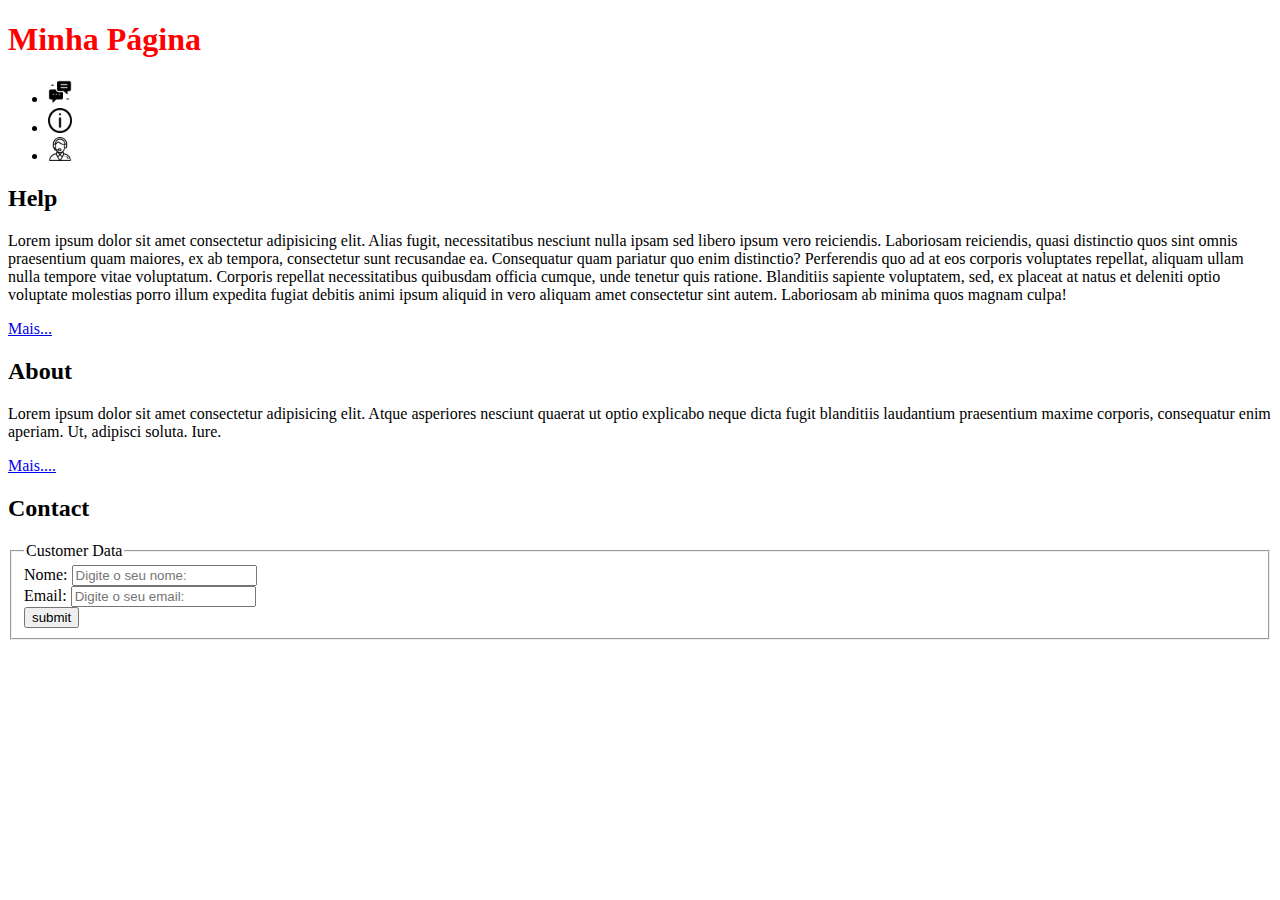
==== index.html @ bba7b8a1 "css externo" ====
<!DOCTYPE html> <!--  Este é o DTD do HTML -->

<html>
<head>
	<meta charset="UTF-8">
	<meta name="viewport" content="width=device-width, initial-scale=1">
	<title>Exemplo básico de HTML</title>
	<link rel="stylesheet" href="./css/style.css">
</head>
<body>

	<div class="container">

		<header class="cabecalho">
			<h1>Minha Página</h1>
			<nav>
				<ul>
					<li><a href="\paginas\contact.html"><img src="./Img/chat.png" alt="Imagem para o contato conosco" width="2%"></a></li>
					<li><a href="\paginas\about.html"><img src="./Img/info.png" alt="Circulo com um I no meio" width="2%"></a></li>
					<li><a href="\paginas\help.html"><img src="./Img/support.png" alt="Um assistente, simbolizando ajuda" width="2%"></a></li>
				</ul>
			</nav>
		</header>

		<section>
			<div>
				<h2>Help</h2>
				<p>Lorem ipsum dolor sit amet consectetur adipisicing elit. Alias fugit, necessitatibus nesciunt nulla ipsam sed libero ipsum vero reiciendis. Laboriosam reiciendis, quasi distinctio quos sint omnis praesentium quam maiores, ex ab tempora, consectetur sunt recusandae ea. Consequatur quam pariatur quo enim distinctio? Perferendis quo ad at eos corporis voluptates repellat, aliquam ullam nulla tempore vitae voluptatum. Corporis repellat necessitatibus quibusdam officia cumque, unde tenetur quis ratione. Blanditiis sapiente voluptatem, sed, ex placeat at natus et deleniti optio voluptate molestias porro illum expedita fugiat debitis animi ipsum aliquid in vero aliquam amet consectetur sint autem. Laboriosam ab minima quos magnam culpa!

				</p>
				<a href="./paginas/help.html">Mais...</a>
			</div>

			<div>
				<h2>About</h2>
				<p>
					Lorem ipsum dolor sit amet consectetur adipisicing elit. Atque asperiores nesciunt quaerat ut optio explicabo neque dicta fugit blanditiis laudantium praesentium maxime corporis, consequatur enim aperiam. Ut, adipisci soluta. Iure.
				</p>
				<a href="./paginas/about.html">Mais....</a>
			</div>

			<div>
				<h2>Contact</h2>
				<form>
					<fieldset>
						<legend>Customer Data</legend>
						<div>
							<label for="idNm">Nome: </label>
							<input type="text" name="txtNm" id="idNm" placeholder="Digite o seu nome: ">
						</div>
						<div>
							<label for="idEmail">Email: </label>
							<input type="email" name="txtNm" id="idEmail" placeholder="Digite o seu email: ">
						</div>
						<div>
							<button type="button">submit</button>
						</div>
						
					</fieldset>
				</form>
			</div>
		</section>

		<!-- nav#menu>ul>li*3>a[href="#"]{item - $} -->


	</div>

</body>
</html>
---- css/style.css ----
h1{
   color: red;
}
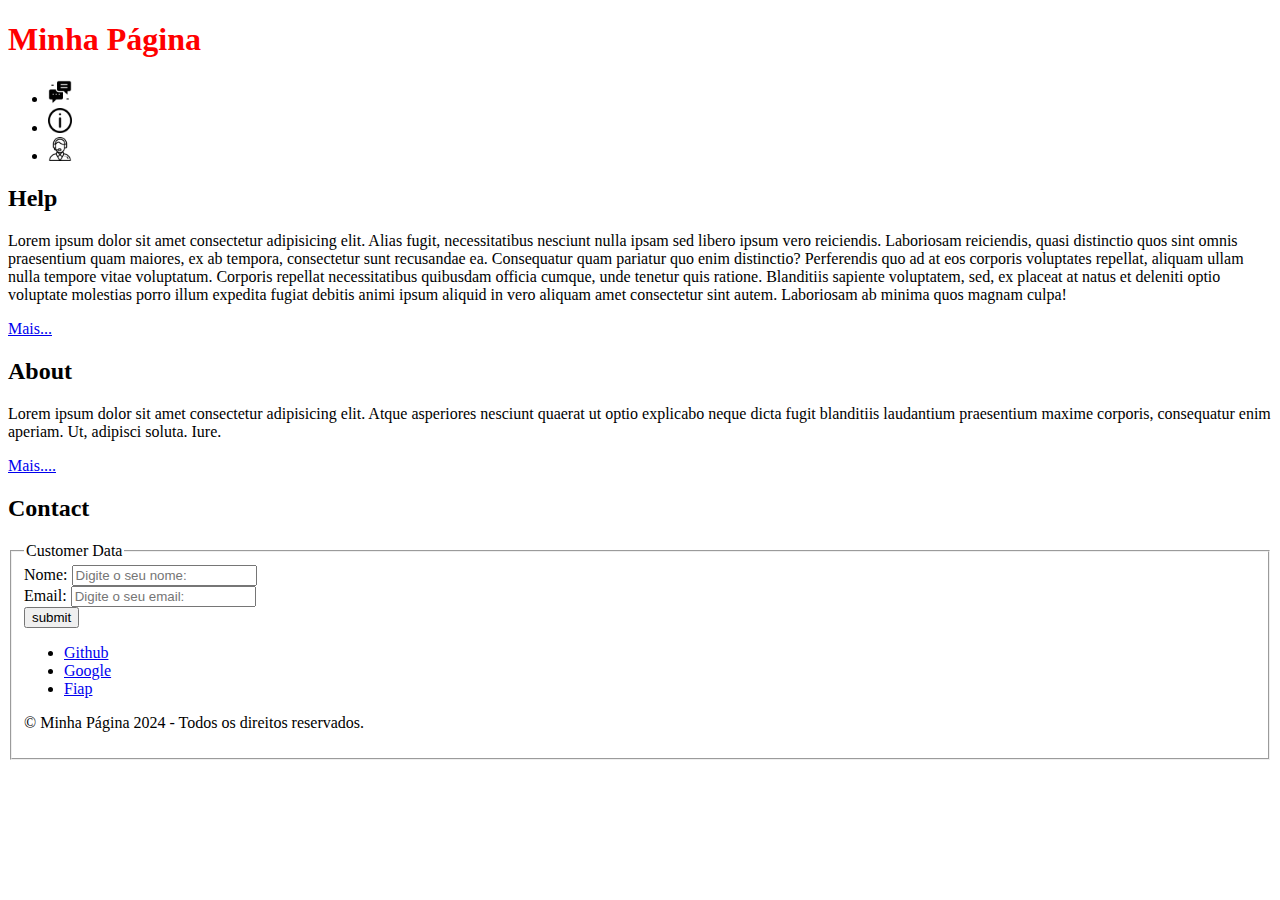
==== commit 8540770f: "criado rodape" ====
--- a/index.html
+++ b/index.html
@@ -55,6 +55,19 @@
 						<div>
 							<button type="button">submit</button>
 						</div>
+
+						<footer id="rodape">
+							<nav>
+								<ul>
+									<li> <a href="https://github.com/" target="_blank"> Github </a> </li>
+									<li> <a href="https://www.google.com" target="_blank"> Google </a> </li>
+									<li> <a href="https://www.fiap.com.br" target="_blank"> Fiap </a> </li>
+								</ul>
+							</nav>
+							<p>
+								&copy; Minha Página 2024 - Todos os direitos reservados.
+							</p>
+						</footer>
 						
 					</fieldset>
 				</form>
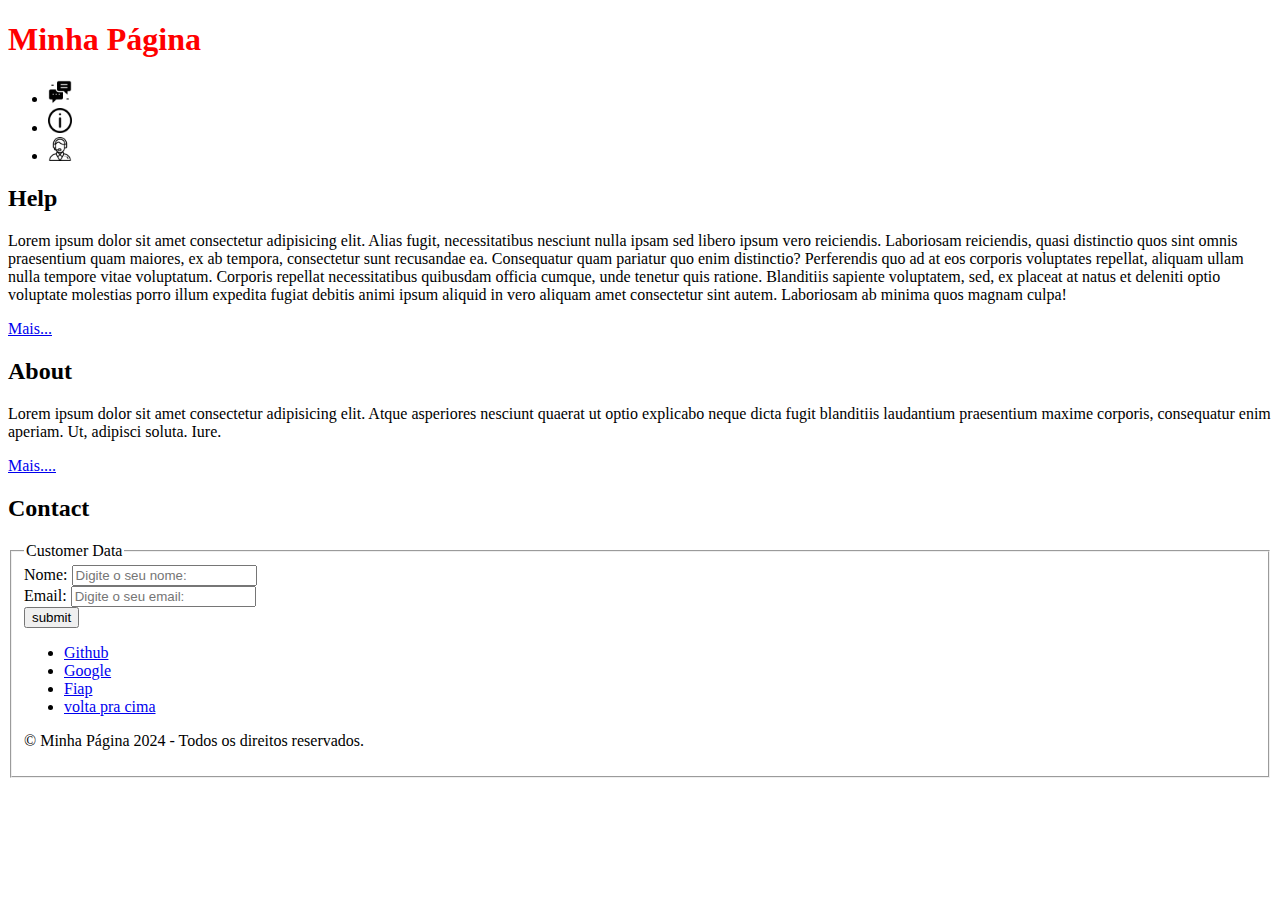
==== commit 99000b04: "volta pra cima" ====
--- a/index.html
+++ b/index.html
@@ -11,13 +11,13 @@
 
 	<div class="container">
 
-		<header class="cabecalho">
+		<header class="cabecalho" id="cabecalho">
 			<h1>Minha Página</h1>
 			<nav>
 				<ul>
 					<li><a href="\paginas\contact.html"><img src="./Img/chat.png" alt="Imagem para o contato conosco" width="2%"></a></li>
 					<li><a href="\paginas\about.html"><img src="./Img/info.png" alt="Circulo com um I no meio" width="2%"></a></li>
-					<li><a href="\paginas\help.html"><img src="./Img/support.png" alt="Um assistente, simbolizando ajuda" width="2%"></a></li>
+					<li><a href="#contact"><img src="./Img/support.png" alt="Um assistente, simbolizando ajuda" width="2%"></a></li>
 				</ul>
 			</nav>
 		</header>
@@ -39,7 +39,7 @@
 				<a href="./paginas/about.html">Mais....</a>
 			</div>
 
-			<div>
+			<div id="contact">
 				<h2>Contact</h2>
 				<form>
 					<fieldset>
@@ -62,6 +62,7 @@
 									<li> <a href="https://github.com/" target="_blank"> Github </a> </li>
 									<li> <a href="https://www.google.com" target="_blank"> Google </a> </li>
 									<li> <a href="https://www.fiap.com.br" target="_blank"> Fiap </a> </li>
+									<li> <a href="#cabecalho">volta pra cima</a></li>
 								</ul>
 							</nav>
 							<p>
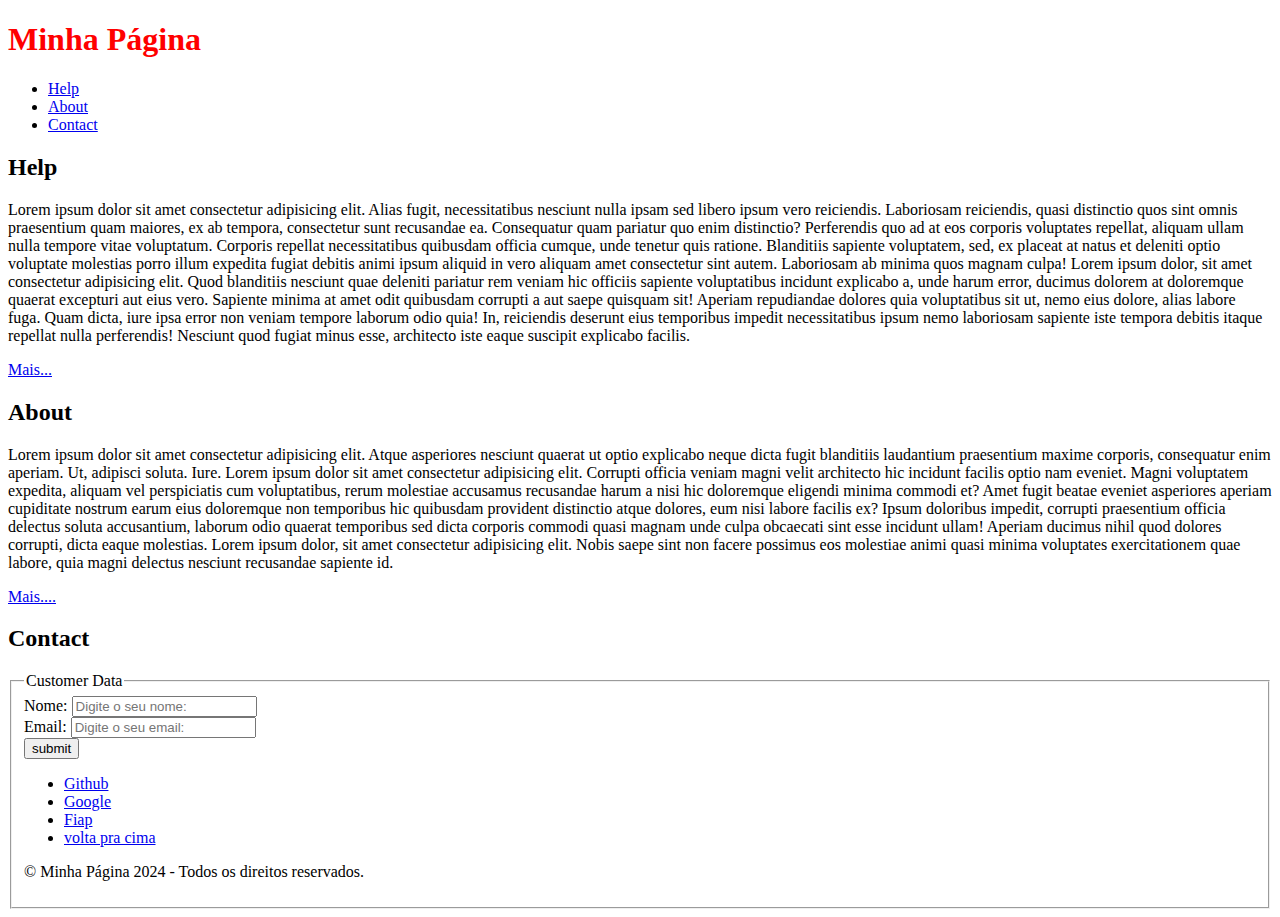
==== commit b40fcc67: "Retirando as imagens do index.html" ====
--- a/index.html
+++ b/index.html
@@ -15,9 +15,9 @@
 			<h1>Minha Página</h1>
 			<nav>
 				<ul>
-					<li><a href="\paginas\contact.html"><img src="./Img/chat.png" alt="Imagem para o contato conosco" width="2%"></a></li>
-					<li><a href="\paginas\about.html"><img src="./Img/info.png" alt="Circulo com um I no meio" width="2%"></a></li>
-					<li><a href="#contact"><img src="./Img/support.png" alt="Um assistente, simbolizando ajuda" width="2%"></a></li>
+					<li><a href="./paginas/help.html">Help</a></li>
+					<li><a href="./paginas/about.html">About</a></li>
+					<li><a href="#contact">Contact</a></li>
 				</ul>
 			</nav>
 		</header>
@@ -26,6 +26,7 @@
 			<div>
 				<h2>Help</h2>
 				<p>Lorem ipsum dolor sit amet consectetur adipisicing elit. Alias fugit, necessitatibus nesciunt nulla ipsam sed libero ipsum vero reiciendis. Laboriosam reiciendis, quasi distinctio quos sint omnis praesentium quam maiores, ex ab tempora, consectetur sunt recusandae ea. Consequatur quam pariatur quo enim distinctio? Perferendis quo ad at eos corporis voluptates repellat, aliquam ullam nulla tempore vitae voluptatum. Corporis repellat necessitatibus quibusdam officia cumque, unde tenetur quis ratione. Blanditiis sapiente voluptatem, sed, ex placeat at natus et deleniti optio voluptate molestias porro illum expedita fugiat debitis animi ipsum aliquid in vero aliquam amet consectetur sint autem. Laboriosam ab minima quos magnam culpa!
+				Lorem ipsum dolor, sit amet consectetur adipisicing elit. Quod blanditiis nesciunt quae deleniti pariatur rem veniam hic officiis sapiente voluptatibus incidunt explicabo a, unde harum error, ducimus dolorem at doloremque quaerat excepturi aut eius vero. Sapiente minima at amet odit quibusdam corrupti a aut saepe quisquam sit! Aperiam repudiandae dolores quia voluptatibus sit ut, nemo eius dolore, alias labore fuga. Quam dicta, iure ipsa error non veniam tempore laborum odio quia! In, reiciendis deserunt eius temporibus impedit necessitatibus ipsum nemo laboriosam sapiente iste tempora debitis itaque repellat nulla perferendis! Nesciunt quod fugiat minus esse, architecto iste eaque suscipit explicabo facilis.
 
 				</p>
 				<a href="./paginas/help.html">Mais...</a>
@@ -35,6 +36,8 @@
 				<h2>About</h2>
 				<p>
 					Lorem ipsum dolor sit amet consectetur adipisicing elit. Atque asperiores nesciunt quaerat ut optio explicabo neque dicta fugit blanditiis laudantium praesentium maxime corporis, consequatur enim aperiam. Ut, adipisci soluta. Iure.
+					Lorem ipsum dolor sit amet consectetur adipisicing elit. Corrupti officia veniam magni velit architecto hic incidunt facilis optio nam eveniet. Magni voluptatem expedita, aliquam vel perspiciatis cum voluptatibus, rerum molestiae accusamus recusandae harum a nisi hic doloremque eligendi minima commodi et? Amet fugit beatae eveniet asperiores aperiam cupiditate nostrum earum eius doloremque non temporibus hic quibusdam provident distinctio atque dolores, eum nisi labore facilis ex? Ipsum doloribus impedit, corrupti praesentium officia delectus soluta accusantium, laborum odio quaerat temporibus sed dicta corporis commodi quasi magnam unde culpa obcaecati sint esse incidunt ullam! Aperiam ducimus nihil quod dolores corrupti, dicta eaque molestias.
+					Lorem ipsum dolor, sit amet consectetur adipisicing elit. Nobis saepe sint non facere possimus eos molestiae animi quasi minima voluptates exercitationem quae labore, quia magni delectus nesciunt recusandae sapiente id.
 				</p>
 				<a href="./paginas/about.html">Mais....</a>
 			</div>
--- a/css/style.css
+++ b/css/style.css
@@ -1,3 +1,7 @@
 h1{
    color: red;
+}
+.link{
+   display: inline;
+   margin: 5%;
 }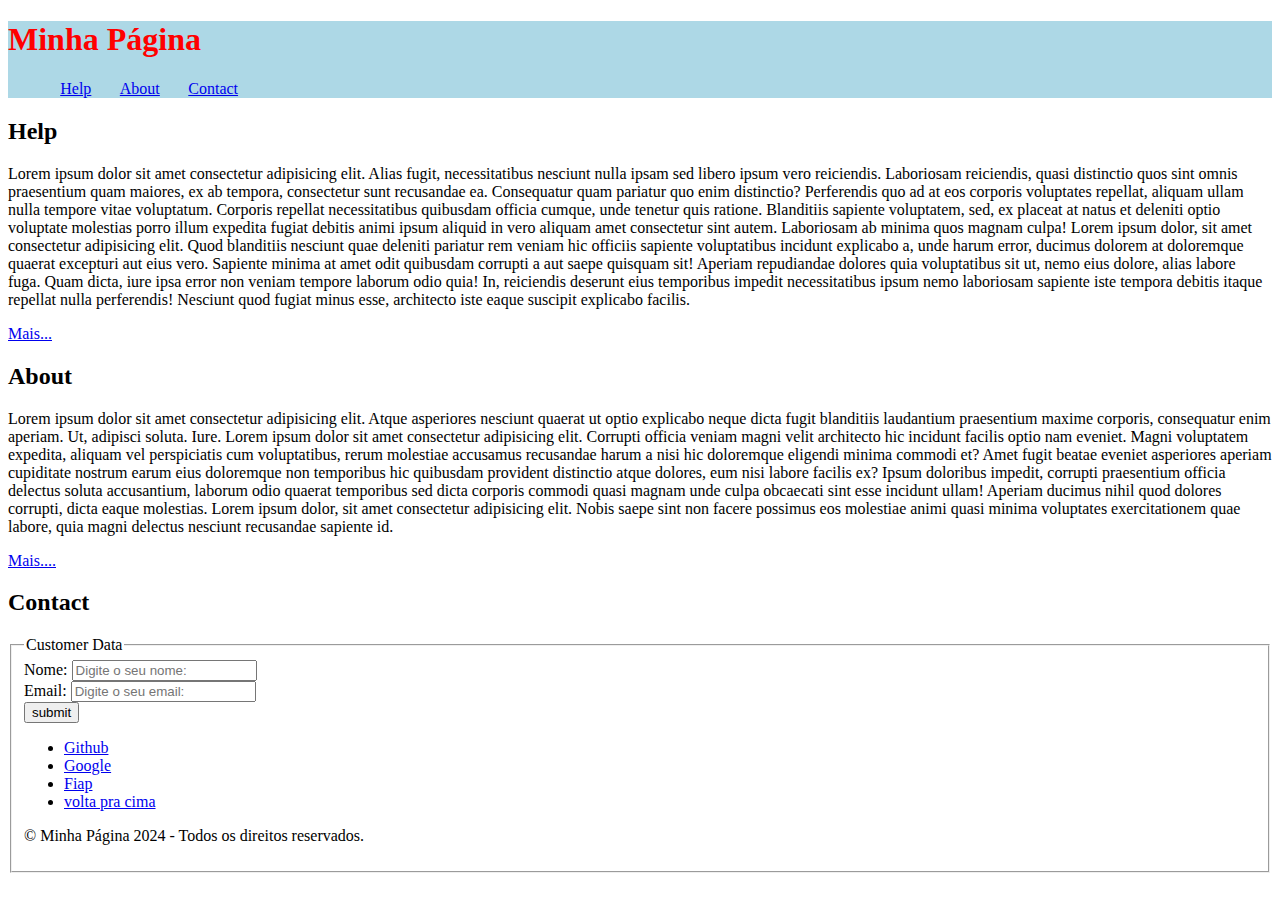
==== commit d6fc098d: "adicionado azul aos cabecalhos" ====
--- a/index.html
+++ b/index.html
@@ -15,9 +15,9 @@
 			<h1>Minha Página</h1>
 			<nav>
 				<ul>
-					<li><a href="./paginas/help.html">Help</a></li>
-					<li><a href="./paginas/about.html">About</a></li>
-					<li><a href="#contact">Contact</a></li>
+					<li class="link"><a href="./paginas/help.html">Help</a></li>
+					<li class="link"><a href="./paginas/about.html">About</a></li>
+					<li class="link"><a href="#contact">Contact</a></li>
 				</ul>
 			</nav>
 		</header>
--- a/css/style.css
+++ b/css/style.css
@@ -3,5 +3,8 @@
 }
 .link{
    display: inline;
-   margin: 5%;
-}+   margin: 1%;
+}
+.cabecalho{
+   background-color: lightblue;
+}
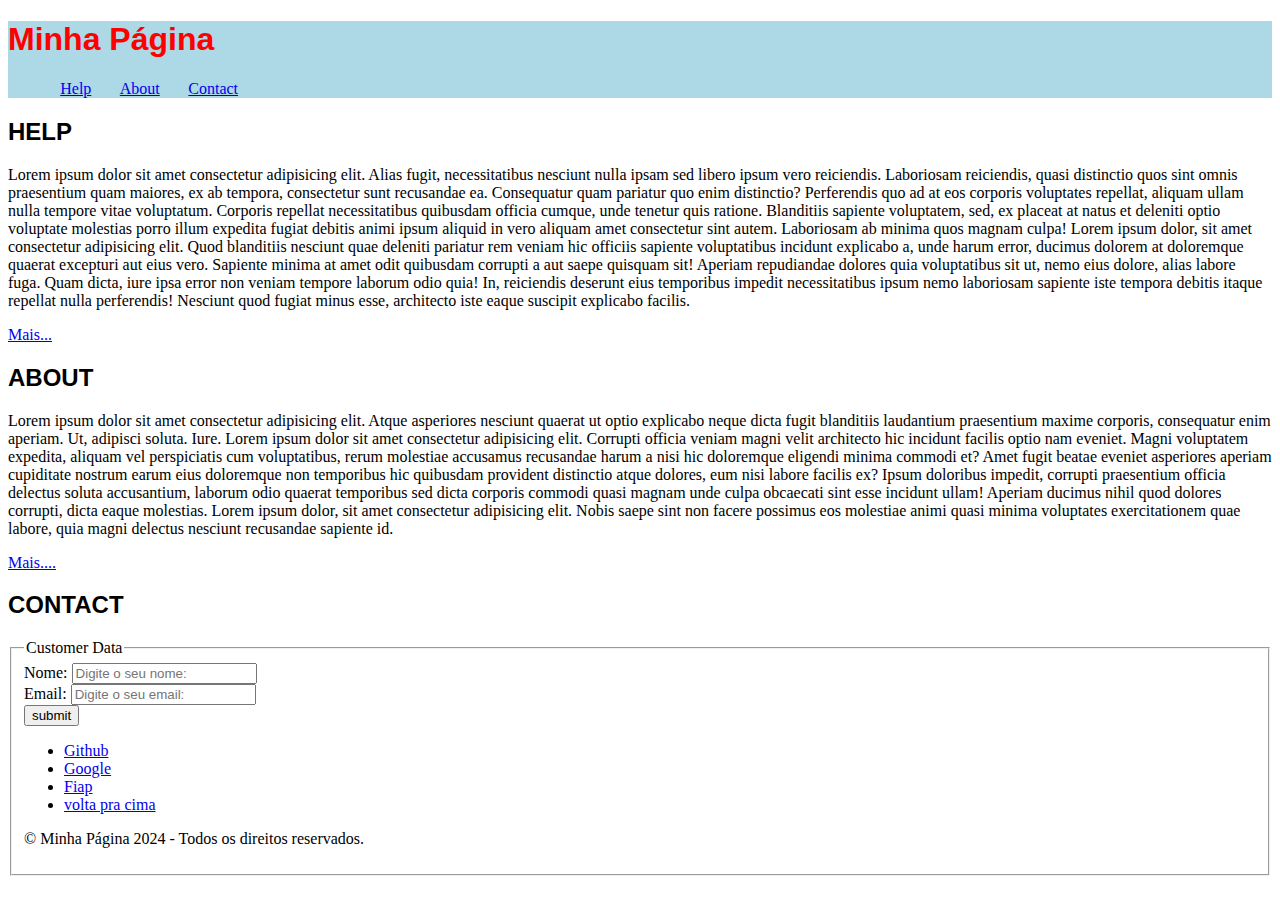
==== commit e9a028d0: "adicionado fonte serifada aos h1 e h2" ====
--- a/index.html
+++ b/index.html
@@ -24,7 +24,7 @@
 
 		<section>
 			<div>
-				<h2>Help</h2>
+				<h2>HELP</h2>
 				<p>Lorem ipsum dolor sit amet consectetur adipisicing elit. Alias fugit, necessitatibus nesciunt nulla ipsam sed libero ipsum vero reiciendis. Laboriosam reiciendis, quasi distinctio quos sint omnis praesentium quam maiores, ex ab tempora, consectetur sunt recusandae ea. Consequatur quam pariatur quo enim distinctio? Perferendis quo ad at eos corporis voluptates repellat, aliquam ullam nulla tempore vitae voluptatum. Corporis repellat necessitatibus quibusdam officia cumque, unde tenetur quis ratione. Blanditiis sapiente voluptatem, sed, ex placeat at natus et deleniti optio voluptate molestias porro illum expedita fugiat debitis animi ipsum aliquid in vero aliquam amet consectetur sint autem. Laboriosam ab minima quos magnam culpa!
 				Lorem ipsum dolor, sit amet consectetur adipisicing elit. Quod blanditiis nesciunt quae deleniti pariatur rem veniam hic officiis sapiente voluptatibus incidunt explicabo a, unde harum error, ducimus dolorem at doloremque quaerat excepturi aut eius vero. Sapiente minima at amet odit quibusdam corrupti a aut saepe quisquam sit! Aperiam repudiandae dolores quia voluptatibus sit ut, nemo eius dolore, alias labore fuga. Quam dicta, iure ipsa error non veniam tempore laborum odio quia! In, reiciendis deserunt eius temporibus impedit necessitatibus ipsum nemo laboriosam sapiente iste tempora debitis itaque repellat nulla perferendis! Nesciunt quod fugiat minus esse, architecto iste eaque suscipit explicabo facilis.
 
@@ -33,7 +33,7 @@
 			</div>
 
 			<div>
-				<h2>About</h2>
+				<h2>ABOUT</h2>
 				<p>
 					Lorem ipsum dolor sit amet consectetur adipisicing elit. Atque asperiores nesciunt quaerat ut optio explicabo neque dicta fugit blanditiis laudantium praesentium maxime corporis, consequatur enim aperiam. Ut, adipisci soluta. Iure.
 					Lorem ipsum dolor sit amet consectetur adipisicing elit. Corrupti officia veniam magni velit architecto hic incidunt facilis optio nam eveniet. Magni voluptatem expedita, aliquam vel perspiciatis cum voluptatibus, rerum molestiae accusamus recusandae harum a nisi hic doloremque eligendi minima commodi et? Amet fugit beatae eveniet asperiores aperiam cupiditate nostrum earum eius doloremque non temporibus hic quibusdam provident distinctio atque dolores, eum nisi labore facilis ex? Ipsum doloribus impedit, corrupti praesentium officia delectus soluta accusantium, laborum odio quaerat temporibus sed dicta corporis commodi quasi magnam unde culpa obcaecati sint esse incidunt ullam! Aperiam ducimus nihil quod dolores corrupti, dicta eaque molestias.
@@ -43,7 +43,7 @@
 			</div>
 
 			<div id="contact">
-				<h2>Contact</h2>
+				<h2>CONTACT</h2>
 				<form>
 					<fieldset>
 						<legend>Customer Data</legend>
--- a/css/style.css
+++ b/css/style.css
@@ -8,3 +8,7 @@
 .cabecalho{
    background-color: lightblue;
 }
+
+h1, h2{
+   font-family: sans-serif;
+}
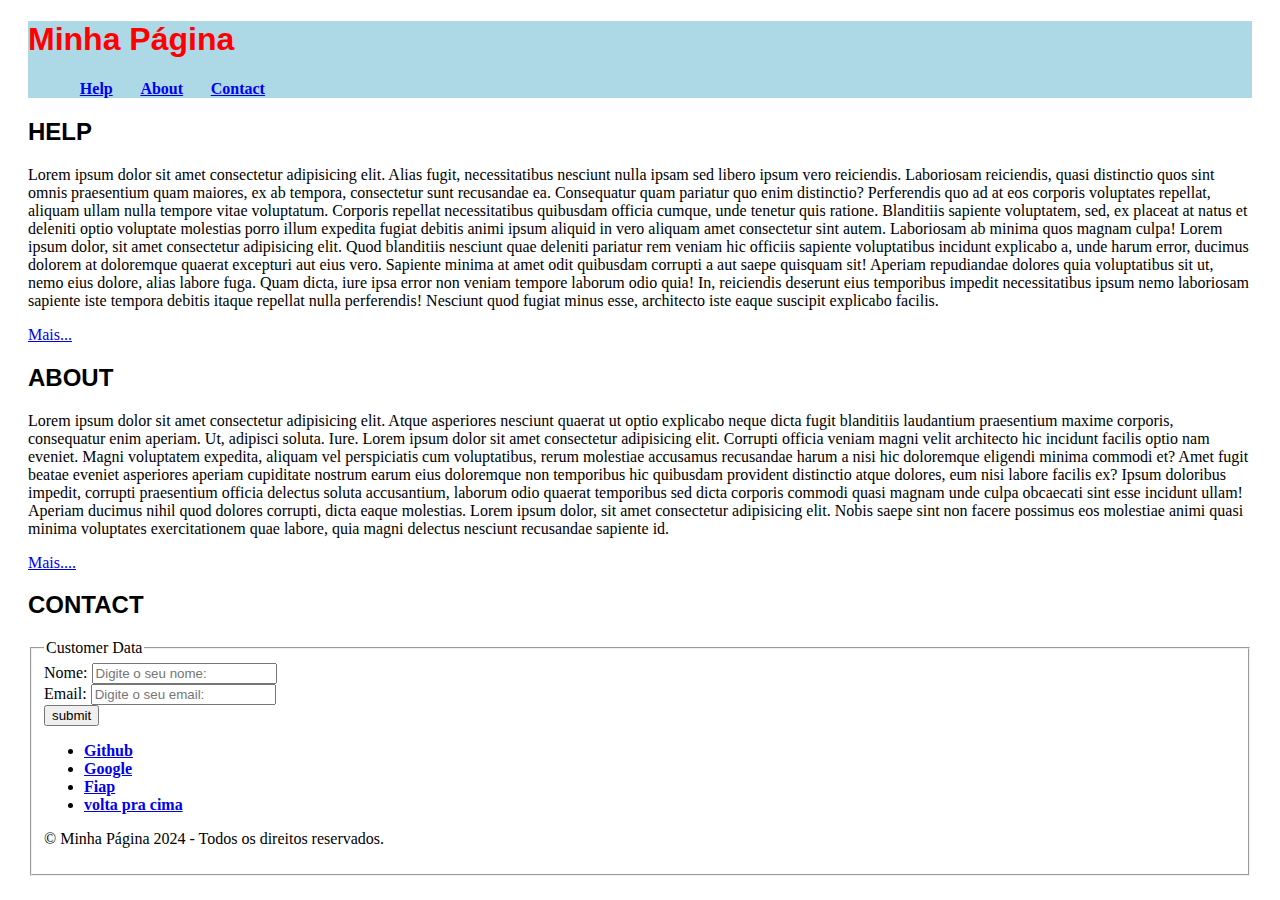
==== commit be4c49e1: "adicionado o espacamento no .conteudo" ====
--- a/index.html
+++ b/index.html
@@ -22,7 +22,7 @@
 			</nav>
 		</header>
 
-		<section>
+		<section id="conteudo">
 			<div>
 				<h2>HELP</h2>
 				<p>Lorem ipsum dolor sit amet consectetur adipisicing elit. Alias fugit, necessitatibus nesciunt nulla ipsam sed libero ipsum vero reiciendis. Laboriosam reiciendis, quasi distinctio quos sint omnis praesentium quam maiores, ex ab tempora, consectetur sunt recusandae ea. Consequatur quam pariatur quo enim distinctio? Perferendis quo ad at eos corporis voluptates repellat, aliquam ullam nulla tempore vitae voluptatum. Corporis repellat necessitatibus quibusdam officia cumque, unde tenetur quis ratione. Blanditiis sapiente voluptatem, sed, ex placeat at natus et deleniti optio voluptate molestias porro illum expedita fugiat debitis animi ipsum aliquid in vero aliquam amet consectetur sint autem. Laboriosam ab minima quos magnam culpa!
--- a/css/style.css
+++ b/css/style.css
@@ -12,3 +12,12 @@
 h1, h2{
    font-family: sans-serif;
 }
+nav a{
+   font-weight: bold;
+}
+.container{
+   margin: 20px;
+}
+.conteudo{
+   line-height: 1.5;
+}
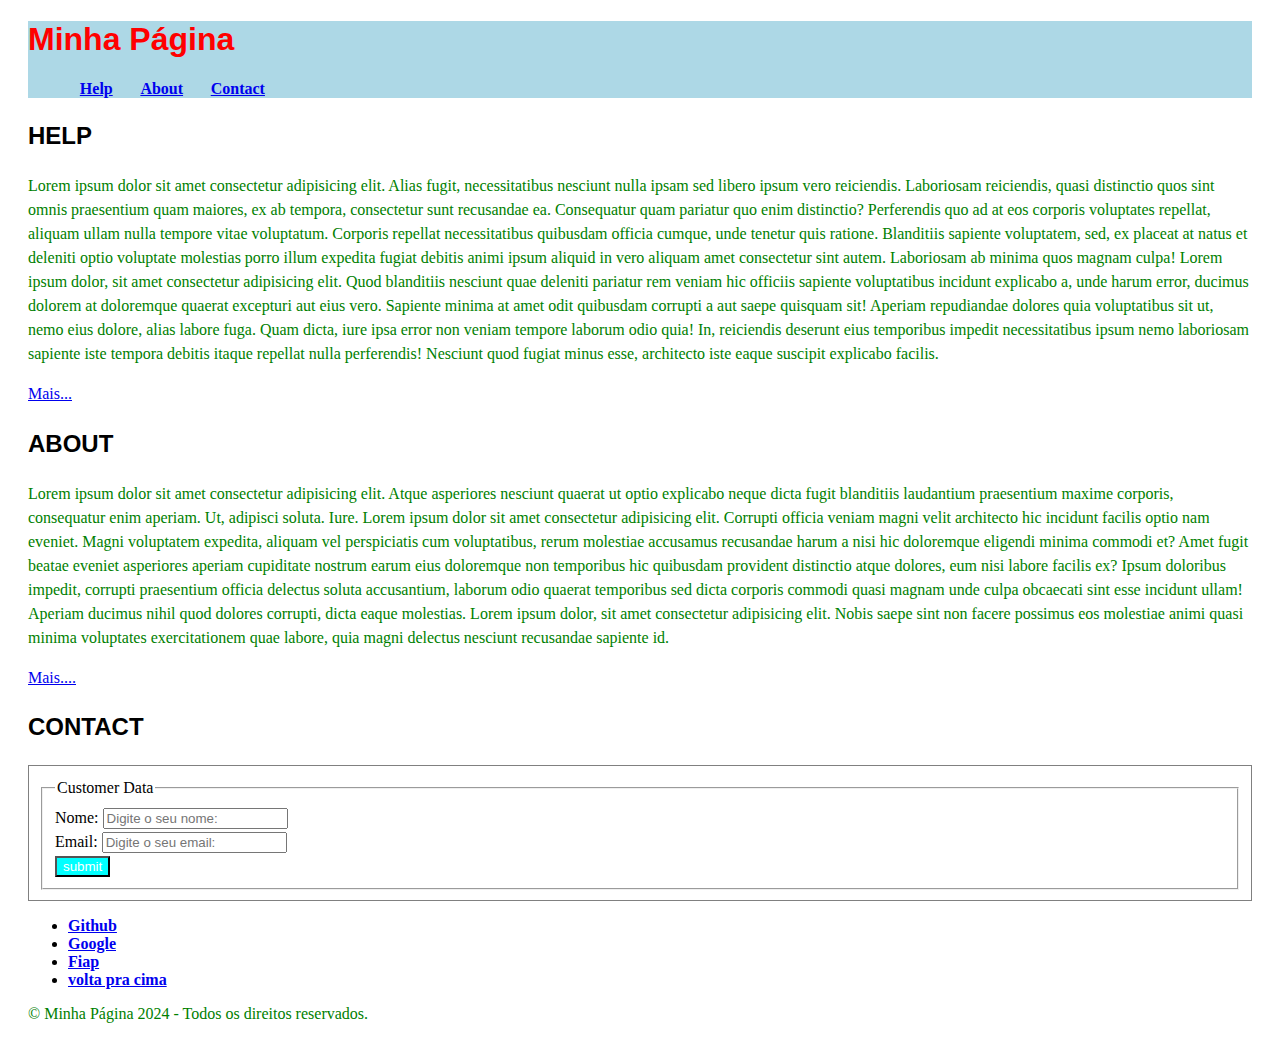
==== commit 6f6aac1b: "arrumando links que estavam dentro do local errado (form)" ====
--- a/index.html
+++ b/index.html
@@ -58,29 +58,25 @@
 						<div>
 							<button type="button">submit</button>
 						</div>
-
-						<footer id="rodape">
-							<nav>
-								<ul>
-									<li> <a href="https://github.com/" target="_blank"> Github </a> </li>
-									<li> <a href="https://www.google.com" target="_blank"> Google </a> </li>
-									<li> <a href="https://www.fiap.com.br" target="_blank"> Fiap </a> </li>
-									<li> <a href="#cabecalho">volta pra cima</a></li>
-								</ul>
-							</nav>
-							<p>
-								&copy; Minha Página 2024 - Todos os direitos reservados.
-							</p>
-						</footer>
 						
 					</fieldset>
 				</form>
 			</div>
 		</section>
-
+		<footer id="rodape">
+			<nav>
+				<ul>
+					<li> <a href="https://github.com/" target="_blank"> Github </a> </li>
+					<li> <a href="https://www.google.com" target="_blank"> Google </a> </li>
+					<li> <a href="https://www.fiap.com.br" target="_blank"> Fiap </a> </li>
+					<li> <a href="#cabecalho">volta pra cima</a></li>
+				</ul>
+			</nav>
+			<p>
+				&copy; Minha Página 2024 - Todos os direitos reservados.
+			</p>
+		</footer>
 		<!-- nav#menu>ul>li*3>a[href="#"]{item - $} -->
-
-
 	</div>
 
 </body>
--- a/css/style.css
+++ b/css/style.css
@@ -12,12 +12,26 @@
 h1, h2{
    font-family: sans-serif;
 }
-nav a{
+nav{
    font-weight: bold;
 }
 .container{
    margin: 20px;
 }
-.conteudo{
+#conteudo{
    line-height: 1.5;
 }
+form{
+   border: solid 1px grey;
+   padding: 10px;
+}
+p{
+   color: green;
+}
+button{
+   background-color: aqua;
+   color: white;
+}
+footer{
+   border: top 2px;
+}